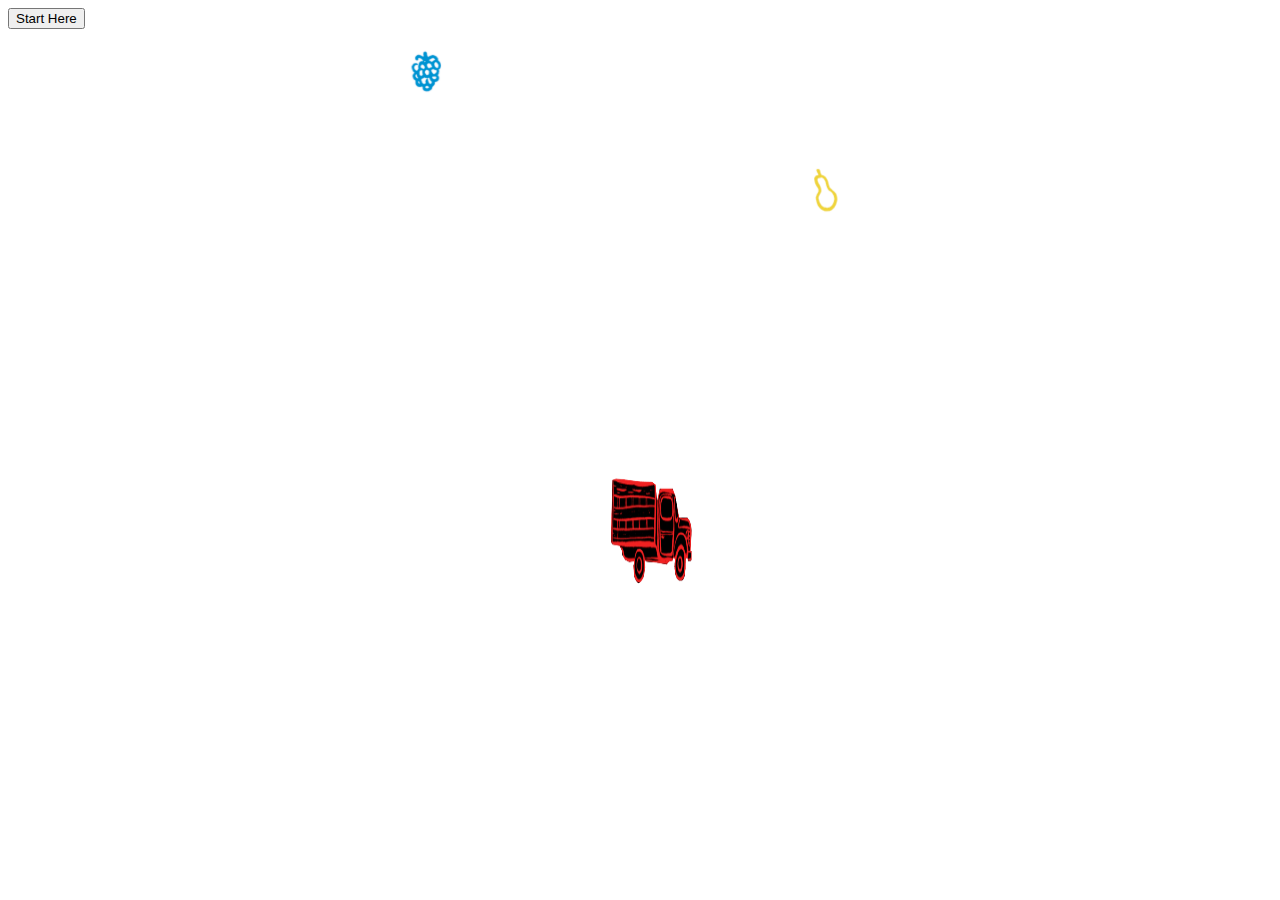
==== index.html @ 4b4a82f6 "first project commit" ====
<!DOCTYPE html>
<html>
  <head>
    <meta charset="utf-8">
    <title>Know Your Fruit</title>
    <link rel="stylesheet" href="css/style.css" media="screen" title="no title" charset="utf-8">
<script src="https://ajax.googleapis.com/ajax/libs/jquery/3.1.0/jquery.min.js" charset="utf-8"></script>
<!-- <script src="scripts/motion.js"></script> -->
<script src="scripts/moveRight.js"></script>

  </head>
  <body>

<div id="truck"></div>
<div id="berry"></div>
<div id="pear"></div>


<input id="button1" type=button value='Start Here'>




  </body>
</html>
---- css/style.css ----
body {
 /* background-image: url("https://upload.wikimedia.org/wikipedia/commons/thumb/7/7c/Udawattakele_Forest_scene_5.jpg/800px-Udawattakele_Forest_scene_5.jpg");
  width:1280px;
  height: 100%
  margin: 0 auto;
  text-align: center;
  background-repeat:no-repeat;
  background-size: cover;*/
}

#truck {
  content: url("../assets/Truck1.png");
  position:absolute;
  width:100px;
  height:150px;
  top: 450px;
  left: 600px;
}

#berry {
  content: url("../assets/berry.png");
  position:absolute;
  top: 50px;
  left: 400px;
  width:50px;
  height:50px;
}

#pear {
  content: url("../assets/pear.png");
  position:absolute;
  top: 50px;
  left: 800px;
  width:50px;
  height:50px;
}
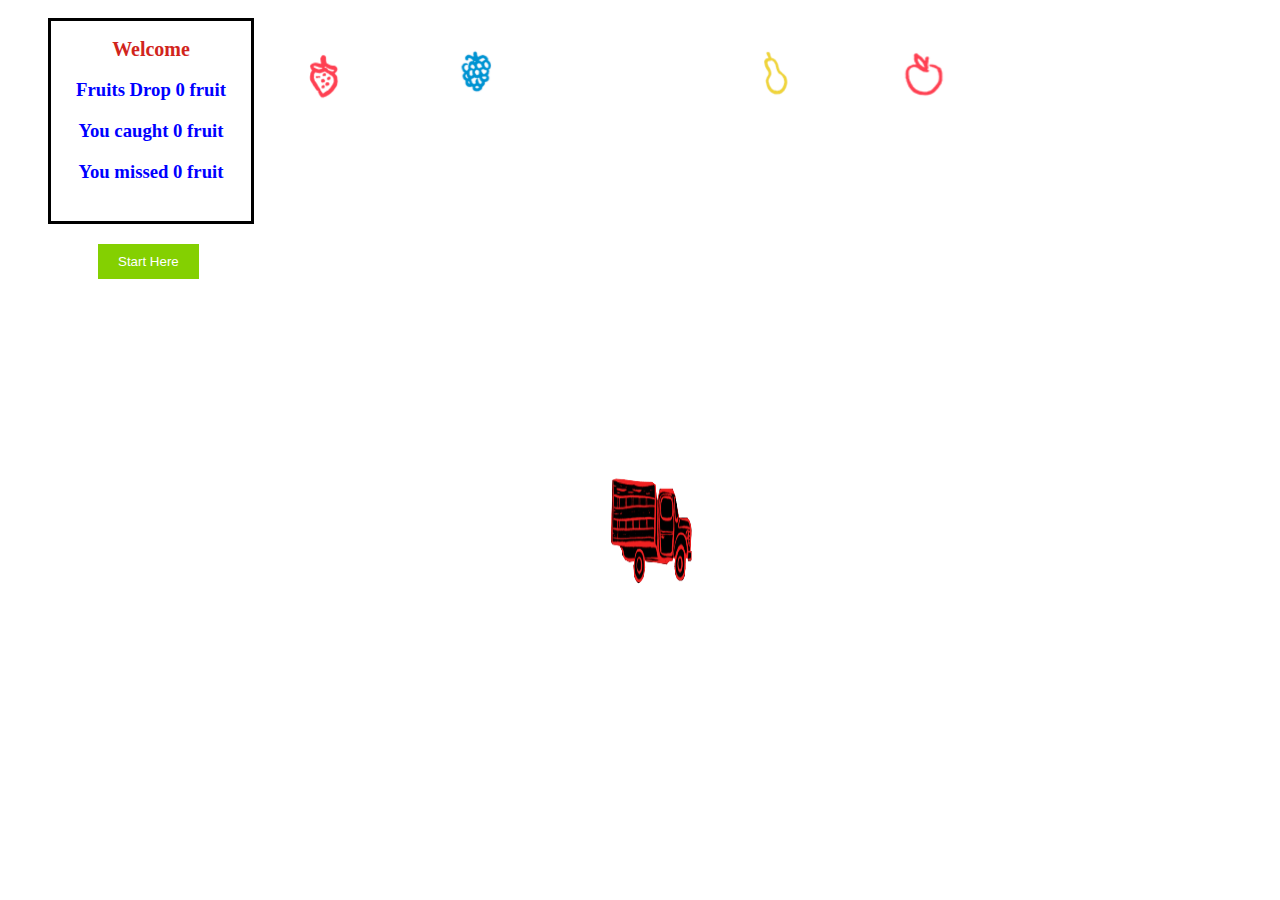
==== commit bf1db7c8: "DONE added calling name" ====
--- a/index.html
+++ b/index.html
@@ -10,16 +10,25 @@
 
   </head>
   <body>
+    <div class="gameBoard">
+          <h2>Welcome <span id="player"></span></h2>
+          <h3>Fruits Drop  <span id="getFruit">0</span> fruit</h3>
+          <h3>You caught  <span id="catchFruit">0</span> fruit</h3>
+          <h3>You missed <span id="missFruit">0</span> fruit</h3>
+    </div>
 
-<div id="truck"></div>
-<div id="berry"></div>
-<div id="pear"></div>
+      <div id="fruit"></div>
+      <div id="strawberry"></div>
+      <div id="berry"></div>
+      <div id="pear"></div>
+      <div id="apple"></div>
+      <div id="truck"></div>
+      <div id="player"></div>
+
 
 
 <input id="button1" type=button value='Start Here'>
 
 
-
-
-  </body>
+</body>
 </html>
--- a/css/style.css
+++ b/css/style.css
@@ -6,6 +6,7 @@
   text-align: center;
   background-repeat:no-repeat;
   background-size: cover;*/
+ /* overflow: hidden;*/
 }
 
 #truck {
@@ -17,21 +18,68 @@
   left: 600px;
 }
 
+#strawberry {
+  content: url("../assets/strawberry.png");
+  position:absolute;
+  top: 50px;
+  width:50px;
+  height:50px;
+  left: 300px;
+}
+
 #berry {
   content: url("../assets/berry.png");
   position:absolute;
   top: 50px;
-  left: 400px;
   width:50px;
   height:50px;
+  left: 450px;
 }
+
+
+input[type=button] {
+    background-color: rgb(132,208,1);
+    border: none;
+    color: white;
+    padding: 10px 20px;
+    text-decoration: none;
+    margin: 20px 90px;
+}
+
 
 #pear {
   content: url("../assets/pear.png");
   position:absolute;
   top: 50px;
-  left: 800px;
   width:50px;
   height:50px;
+  left: 750px;
 }
 
+h2 {
+  font-family: Lobster;
+  font-size: 20px;
+  color:rgb(209,37,29)
+}
+#apple {
+content: url("../assets/apple.png");
+  position:absolute;
+  top: 50px;
+  left: 900px;
+  width:50px;
+  height:50px;
+
+}
+.gameBoard {
+  display: inline-block;
+ /* margin: 0 auto;*/
+  color: blue;
+  border-color: black;
+  border-style: solid;
+  text-align: center;
+  height: 200px;
+  width:  200px;
+  margin: 10px 0px 0px 40px;
+  font-family: "Times New Roman", Georgia, Serif;
+}
+
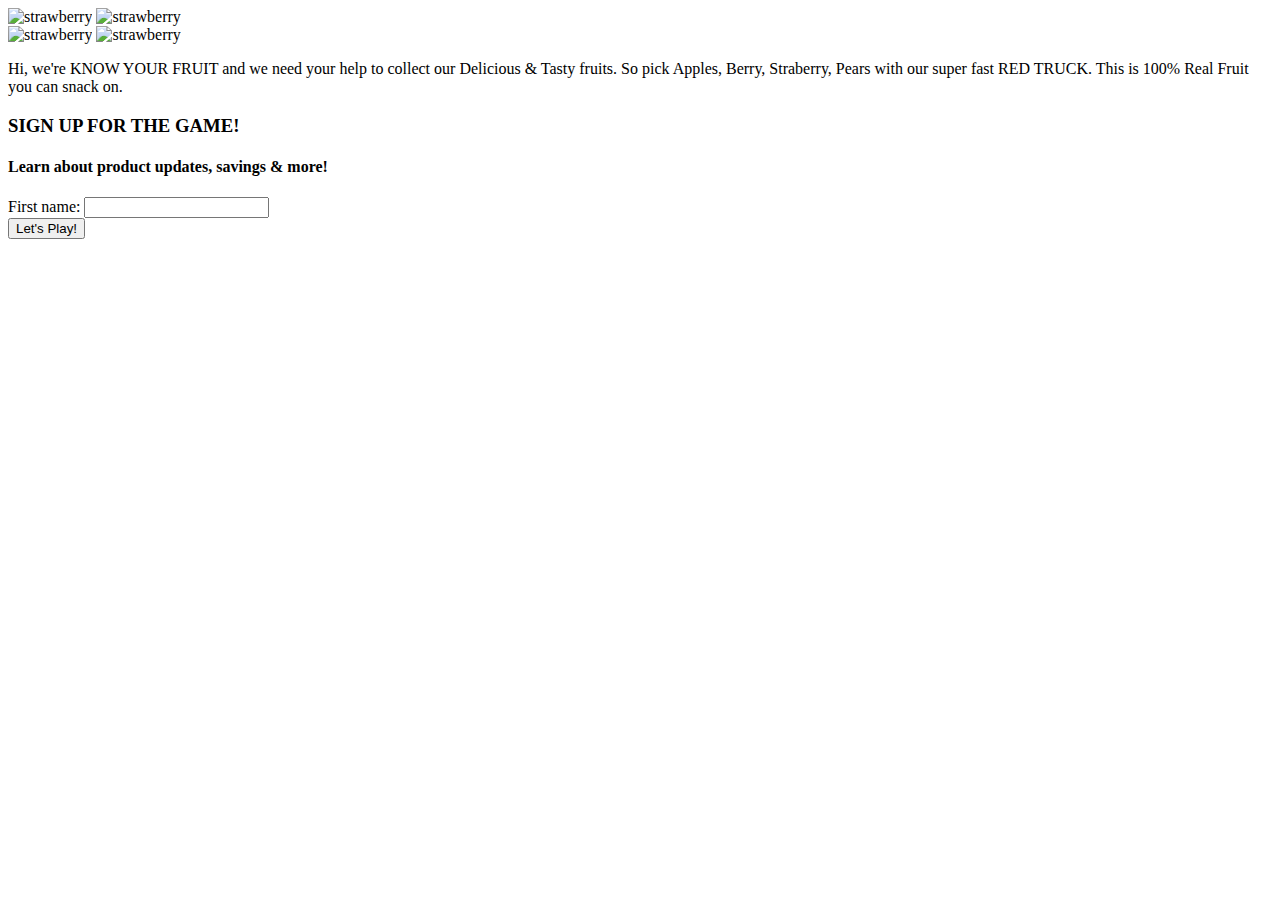
==== commit 2f001607: "change indexname" ====
--- a/index.html
+++ b/index.html
@@ -1,34 +1,48 @@
 <!DOCTYPE html>
 <html>
   <head>
-    <meta charset="utf-8">
-    <title>Know Your Fruit</title>
+    <title>KnowYourFruit</title>
+    <link rel="stylesheet" href="css/main.css" media="screen" title="no title" charset="utf-8">
     <link rel="stylesheet" href="css/style.css" media="screen" title="no title" charset="utf-8">
-<script src="https://ajax.googleapis.com/ajax/libs/jquery/3.1.0/jquery.min.js" charset="utf-8"></script>
-<!-- <script src="scripts/motion.js"></script> -->
-<script src="scripts/moveRight.js"></script>
+    <link href="https://fonts.googleapis.com/css?family=Lobster" rel="stylesheet">
 
-  </head>
-  <body>
-    <div class="gameBoard">
-          <h2>Welcome <span id="player"></span></h2>
-          <h3>Fruits Drop  <span id="getFruit">0</span> fruit</h3>
-          <h3>You caught  <span id="catchFruit">0</span> fruit</h3>
-          <h3>You missed <span id="missFruit">0</span> fruit</h3>
+</head>
+<body>
+<!--
+This is the landing page -->
+ <div class="topContainer">
+    <img src="assets/appleTop.png" alt="strawberry" height="100" width="150">
+    <img src="assets/berryTop.png" alt="strawberry" height="100" width="150">
+ </div>
+ <div class="topRight">
+   <img src="assets/strawberryTop.png" alt="strawberry" height="100" width="150">
+   <img src="assets/pearTop.png" alt="strawberry" height="100" width="150" >
+ </div>
+ <div  class="middleContainer">
+  <div class="textMiddle">
+    <p>Hi, we're <span class="funFont">KNOW YOUR FRUIT</span> and we need your help to collect our <span class="funFont">Delicious & Tasty</span> fruits. So pick
+    <span class="funFont">Apples, Berry, Straberry, Pears</span> with our super fast <span class="funFont">RED TRUCK.
+    </span> This is <span class="funFont">100%  Real  Fruit</span> you can snack on.</p>
     </div>
 
-      <div id="fruit"></div>
-      <div id="strawberry"></div>
-      <div id="berry"></div>
-      <div id="pear"></div>
-      <div id="apple"></div>
-      <div id="truck"></div>
-      <div id="player"></div>
+<div class="flex-container">
+<div class="flex-item" id="displayInfo">
+   <h3> SIGN UP FOR THE GAME! </h3>
+   <h4> Learn about product updates, savings & more!</h4>
+</div>
 
+<div class="flex-item" id="enterInfo">
+  <form action="indexgame.html" method="get" name="myForm">
+    First name: <input type="text" name="fname"><br>
+ <!--    Last name: <input type="text" name="lname"> -->
+    <input type="submit" onclick="formSubmit()" value="Let's Play!">
+  </form>
+</div>
+</div>
+</div>
 
+ </body>
+ <div id="mainlogo"></div>
+</body>
 
-<input id="button1" type=button value='Start Here'>
-
-
-</body>
 </html>
